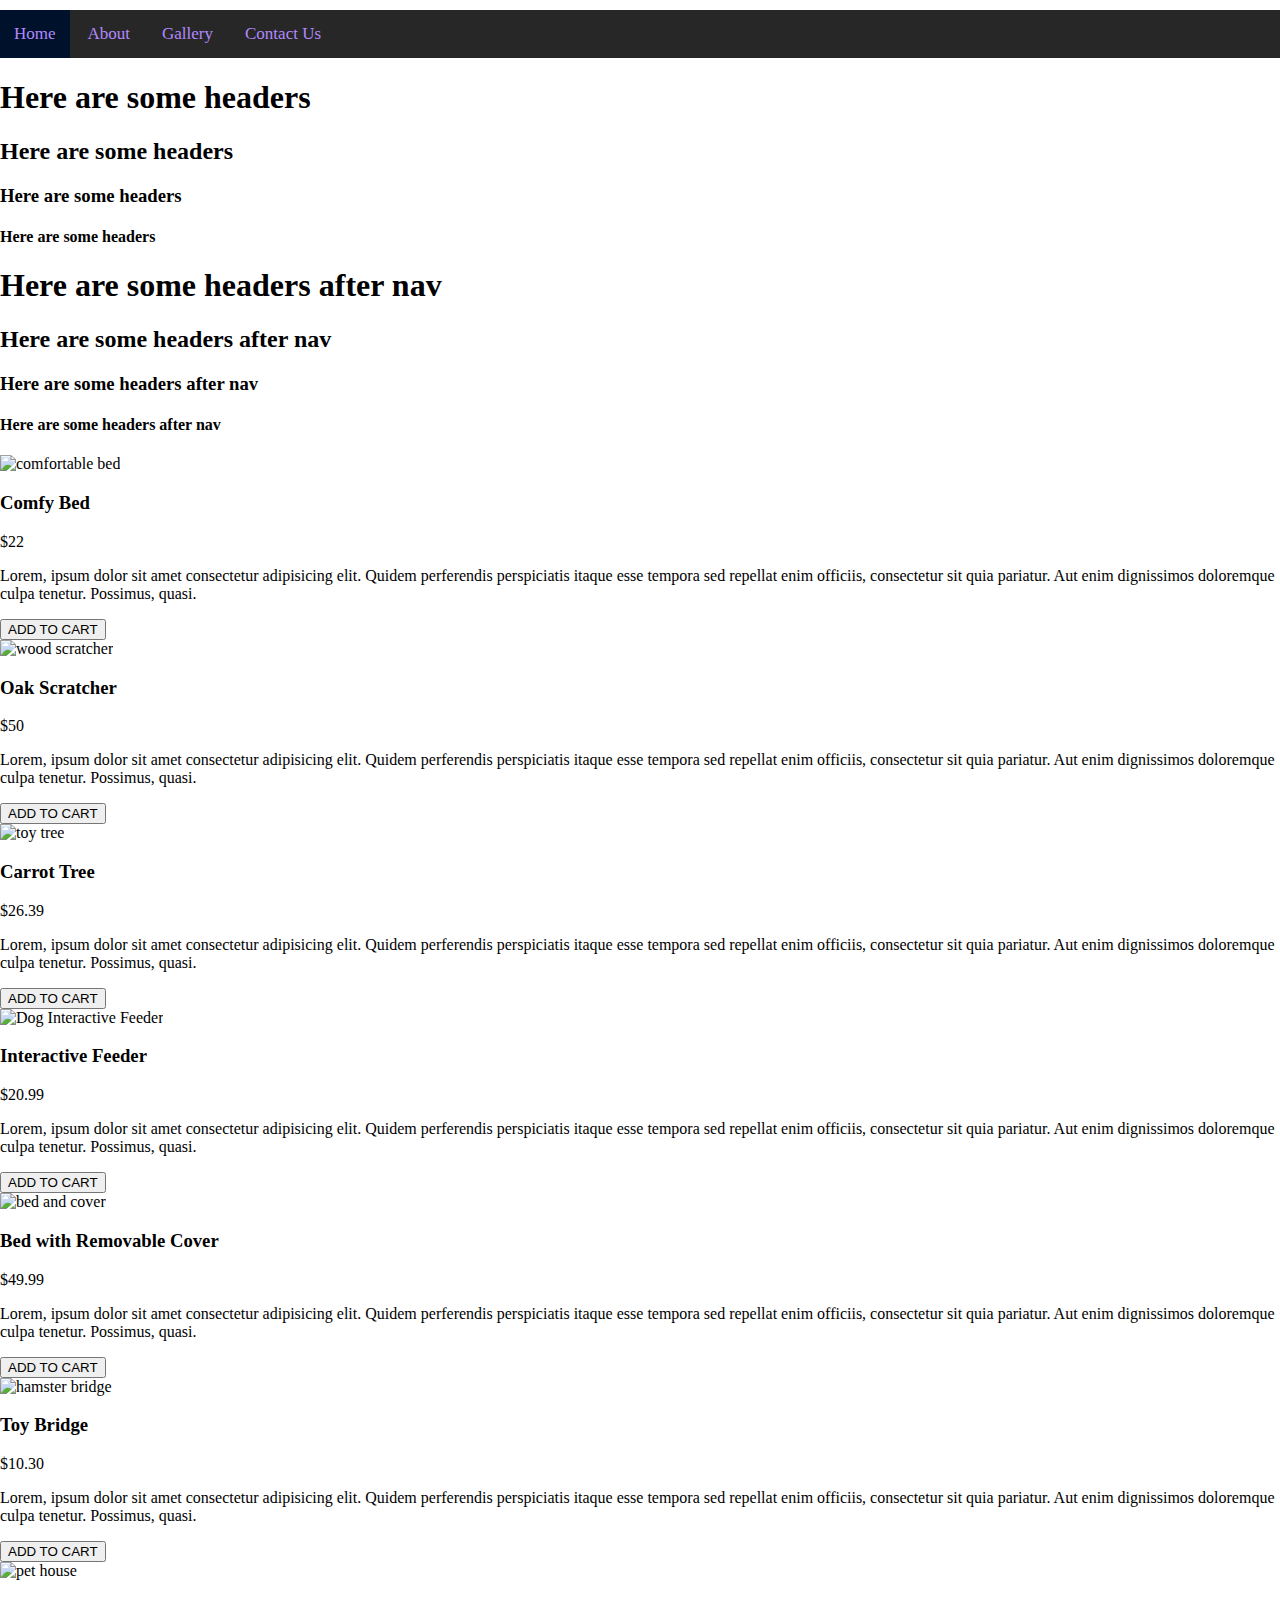
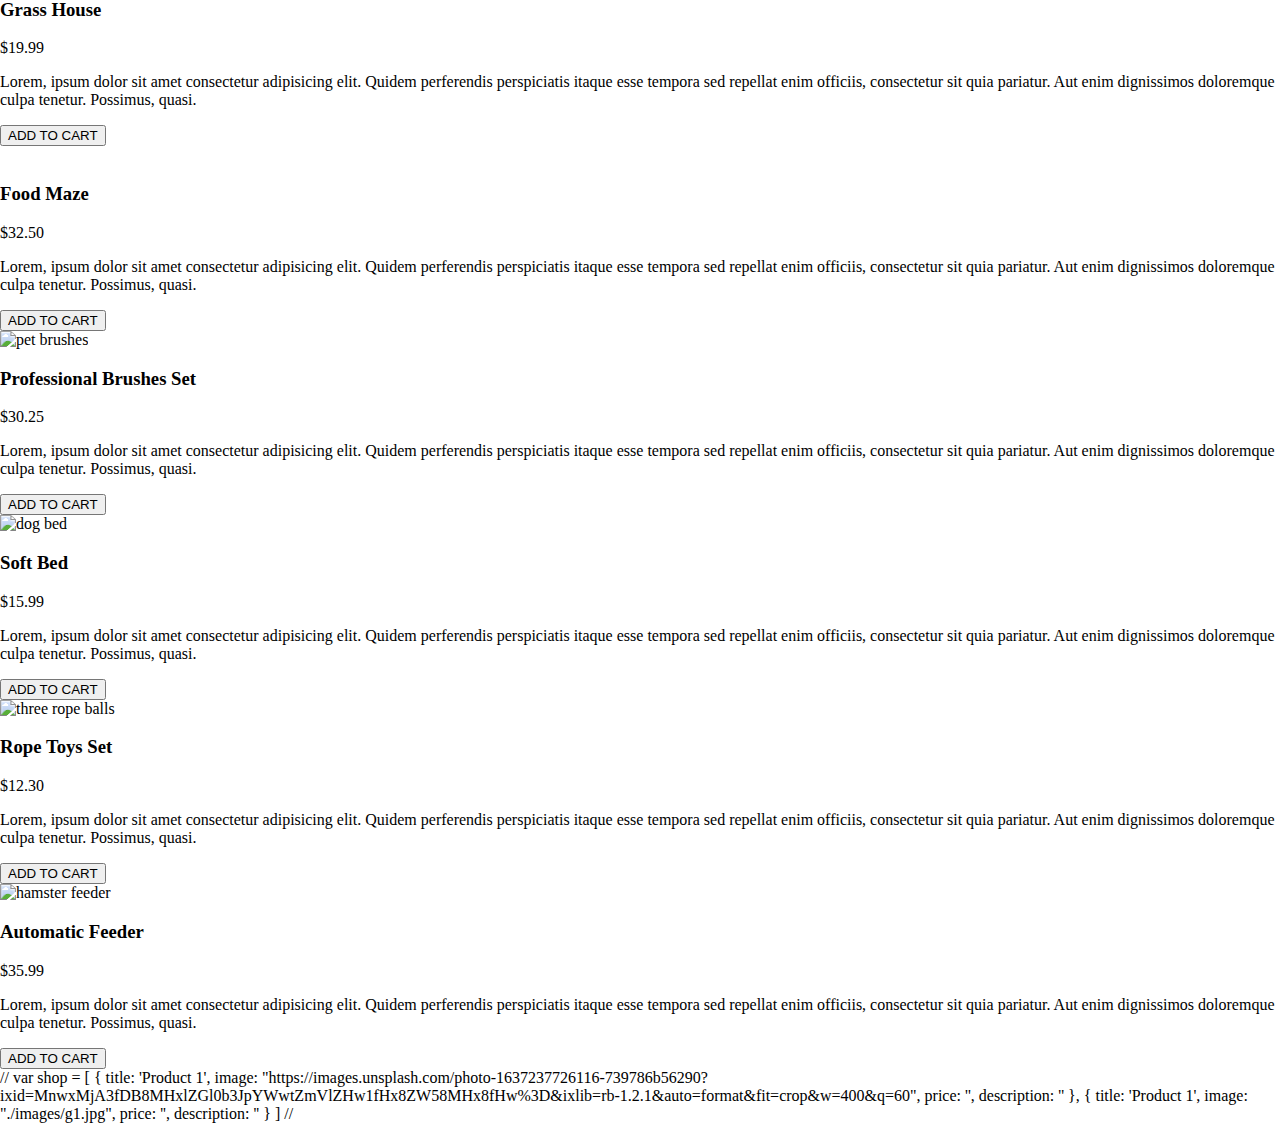
==== 1shop.html @ 31c8e485 "push" ====
<!DOCTYPE html>
<html lang="en">
        <nav>
            <a
                class="links selected"
                href="#"
            > Home</a>
            <a
                class="links"
                href="#"
            > About</a>
            <a
                class="links"
                href="#"
            > Gallery</a>
            <a
                class="links"
                href="#"
            > Contact Us</a>
        </nav>
    <head>
        <meta charset="UTF-8">
        <meta
            name="viewport"
            content="width=device-width, initial-scale=1.0"
        >
        <title>Document</title>
        <style>
            body {
                margin: 0px;
                margin-top: 10px;
                padding: 0px;
                height: 150vh;
                /* To produce scrolling effect */
            }

            nav {
                width: 100%;
                background-color: rgb(39, 39, 39);
                overflow: auto;
                height: auto;
            }

            .links {
                display: inline-block;
                text-align: center;
                padding: 14px;
                color: rgb(178, 137, 253);
                text-decoration: none;
                font-size: 17px;
            }

            .links:hover {
                background-color: rgb(100, 100, 100);
            }

            .selected {
                background-color: rgb(0, 18, 43);
            }

            .fixed {
                position: fixed;
                top: 0;
            }

            .fixed+.sample-content {
                padding-top: 60px;
            }

        </style>
    </head>

    <body>
        <div class="sample-content">
            <h1>Here are some headers</h1>
            <h2>Here are some headers</h2>
            <h3>Here are some headers</h3>
            <h4>Here are some headers</h4>
        </div>

        <div class="sample-content">
            <h1>Here are some headers after nav</h1>
            <h2>Here are some headers after nav</h2>
            <h3>Here are some headers after nav</h3>
            <h4>Here are some headers after nav</h4>
        </div>
        <script>
            window.onscroll = scrollShowNav;
            let navEle = document.getElementsByTagName( "nav" )[0];
            let stickyTop = navEle.offsetTop;
            function scrollShowNav() {
                if ( window.pageYOffset >= stickyTop ) {
                    navEle.classList.add( "fixed" );
                } else {
                    console.log( 'WOW' );
                    navEle.classList.remove( "fixed" );
                }
            }
        </script>
    </body>

</html>

<section class="contenedor-seccion-products">
    <div>
        <article
            class="product"
            data-name="comfy bed"
            data-categories="cats"
            data-price="22"
            data-rating="3"
        >
            <div class="product-img-container">
                <img
                    src="https://cdn.shopify.com/s/files/1/2430/2205/products/meowbilehomewilfieinside_1100x.jpg?v=1601074639"
                    alt="comfortable bed"
                    class="product-img"
                >
            </div>
            <div class="product-body">
                <h3 class="product-name">Comfy Bed</h3>
                <p class="product-price">$22</p>
                <p class="Product Description">Lorem, ipsum dolor sit amet consectetur
                    adipisicing elit. Quidem perferendis perspiciatis itaque esse tempora sed
                    repellat enim officiis, consectetur sit quia pariatur. Aut enim dignissimos
                    doloremque culpa tenetur. Possimus, quasi.</p>
                <div
                    class="rating"
                    aria-label="Three stars"
                >
                    <i class="Star"></i>
                    <i class="Star"></i>
                    <i class="Star"></i>
                    <i class="Star"></i>
                    <i class="Star"></i>
                    <div class="product-actions">
                        <button
                            type="button"
                            class="button button-default button-addTo-cart"
                        >
                            ADD TO CART
                        </button>
                    </div>
                </div>
            </div>
        </article>
    </div>

    <div>
        <article
            class="product"
            data-name="https://m.media-amazon.com/images/I/71OOcmmttGL._AC_SX466_.jpg"
            data-categories="cats"
            data-price="50"
            data-rating="5"
        >
            <div class="product-img-container">
                <img
                    src="https://www.rover.com/blog/wp-content/uploads/2019/03/Vesper-with-cats.jpg"
                    alt="wood scratcher"
                    class="product-img"
                >
            </div>
            <div class="product-body">
                <h3 class="product-name">Oak Scratcher</h3>
                <p class="product-price">$50</p>
                <p class="Product Description">Lorem, ipsum dolor sit amet consectetur
                    adipisicing elit. Quidem perferendis perspiciatis itaque esse tempora sed
                    repellat enim officiis, consectetur sit quia pariatur. Aut enim dignissimos
                    doloremque culpa tenetur. Possimus, quasi.</p>
                <div
                    class="rating"
                    aria-label="Five stars"
                >
                    <i class="Star"></i>
                    <i class="Star"></i>
                    <i class="Star"></i>
                    <i class="Star"></i>
                    <i class="Star"></i>
                </div>
                <div class="product-actions">
                    <button
                        type="button"
                        class="button button-default button-addTo-cart"
                    >
                        ADD TO CART
                    </button>
                </div>
            </div>
        </article>
    </div>

    <div>
        <article
            class="product"
            data-name="carrot tree"
            data-categories="bunnies"
            data-price="26.39"
            data-rating="2"
        >
            <div class="product-img-container">
                <img
                    src="img/Products/s-l640.jpg"
                    class="product-img"
                    alt="toy tree"
                >
            </div>
            <div class="product-body">
                <h3 class="product-name">Carrot Tree</h3>
                <p class="product-price">$26.39</p>
                <p class="Product Description">Lorem, ipsum dolor sit amet consectetur
                    adipisicing elit. Quidem perferendis perspiciatis itaque esse tempora sed
                    repellat enim officiis, consectetur sit quia pariatur. Aut enim dignissimos
                    doloremque culpa tenetur. Possimus, quasi.</p>
                <div
                    class="rating"
                    aria-label="Two stars"
                >
                    <i class="Star"></i>
                    <i class="Star"></i>
                    <i class="Star"></i>
                    <i class="Star"></i>
                    <i class="Star"></i>
                </div>
                <div class="product-actions">
                    <button
                        type="button"
                        class="button button-default button-addTo-cart"
                    >
                        ADD TO CART
                    </button>
                </div>
            </div>
        </article>
    </div>

    <div>
        <article
            class="product"
            data-name="interactive feeder"
            data-categories="dogs"
            data-price="20.99"
            data-rating="3"
        >
            <div class="product-img-container">
                <img
                    src="https://www.shingavet.co.za/blog/wp-content/uploads/2014/08/green-interactive-feeder-296x300.jpg"
                    class="product-img"
                    alt="Dog Interactive Feeder"
                >
            </div>
            <div class="product-body">
                <h3 class="product-name">Interactive Feeder</h3>
                <p class="product-price">$20.99</p>
                <p class="Product Description">Lorem, ipsum dolor sit amet consectetur
                    adipisicing elit. Quidem perferendis perspiciatis itaque esse tempora sed
                    repellat enim officiis, consectetur sit quia pariatur. Aut enim dignissimos
                    doloremque culpa tenetur. Possimus, quasi.</p>
                <div
                    class="rating"
                    aria-label="Three stars"
                >
                    <i class="Star"></i>
                    <i class="Star"></i>
                    <i class="Star"></i>
                    <i class="Star"></i>
                    <i class="Star"></i>
                </div>
                <div class="product-actions">
                    <button
                        type="button"
                        class="button button-default button-addTo-cart"
                    >
                        ADD TO CART
                    </button>
                </div>
            </div>
        </article>
    </div>

    <div>
        <article
            class="product"
            data-name="bed with removable cover"
            data-categories="dogs"
            data-price="49.99"
            data-rating="5"
        >
            <div class="product-img-container">
                <img
                    src="https://snoozerpetproducts.com/wp-content/uploads/2014/06/orthopedic-cozy-cave-dog-bed-snoozer-pet-products.jpg"
                    class="product-img"
                    alt="bed and cover"
                >
            </div>
            <div class="product-body">
                <h3 class="product-name">Bed with Removable Cover</h3>
                <p class="product-price">$49.99</p>
                <p class="Product Description">Lorem, ipsum dolor sit amet consectetur
                    adipisicing elit. Quidem perferendis perspiciatis itaque esse tempora sed
                    repellat enim officiis, consectetur sit quia pariatur. Aut enim dignissimos
                    doloremque culpa tenetur. Possimus, quasi.</p>
                <div
                    class="rating"
                    aria-label="Five stars"
                >
                    <i class="Star"></i>
                    <i class="Star"></i>
                    <i class="Star"></i>
                    <i class="Star"></i>
                    <i class="Star"></i>
                </div>
                <div class="product-actions">
                    <button
                        type="button"
                        class="button button-default button-addTo-cart"
                    >
                        ADD TO CART
                    </button>
                </div>
            </div>
        </article>
    </div>

    <div>
        <article
            class="product"
            data-name="toy bridge"
            data-categories="hamsters"
            data-price="10.30"
            data-rating="1"
        >
            <div class="product-img-container">
                <img
                    src="https://ae01.alicdn.com/kf/H9e08a188a7864d25905934b044ba0200h/Hamster-Supplies-Color-Swing-Hamster-Toy-Nest-Rainbow-Bridge-Seesaw-Pet-Bear-Molar-Supplies-Toy.jpg_Q90.jpg_.webp"
                    class="product-img"
                    alt="hamster bridge"
                >
            </div>
            <div class="product-body">
                <h3 class="product-name">Toy Bridge</h3>
                <p class="product-price">$10.30</p>
                <p class="Product Description">Lorem, ipsum dolor sit amet consectetur
                    adipisicing elit. Quidem perferendis perspiciatis itaque esse tempora sed
                    repellat enim officiis, consectetur sit quia pariatur. Aut enim dignissimos
                    doloremque culpa tenetur. Possimus, quasi.</p>
                <div
                    class="rating"
                    aria-label="One star"
                >
                    <i class="Star"></i>
                    <i class="Star"></i>
                    <i class="Star"></i>
                    <i class="Star"></i>
                    <i class="Star"></i>
                </div>
                <div class="product-actions">
                    <button
                        type="button"
                        class="button button-default button-addTo-cart"
                    >
                        ADD TO CART
                    </button>
                </div>
            </div>
        </article>
    </div>

    <div>
        <article
            class="product"
            data-name="grass house"
            data-categories="bunnies"
            data-price="19.99"
            data-rating="3"
        >
            <div class="product-img-container">
                <img
                    src="https://petovly.com/wp-content/uploads/2021/03/Bunny-Grass-House-.jpg"
                    class="product-img"
                    alt="pet house"
                >
            </div>
            <div class="product-body">
                <h3 class="product-name">Grass House</h3>
                <p class="product-price">$19.99</p>
                <p class="Product Description">Lorem, ipsum dolor sit amet consectetur
                    adipisicing elit. Quidem perferendis perspiciatis itaque esse tempora sed
                    repellat enim officiis, consectetur sit quia pariatur. Aut enim dignissimos
                    doloremque culpa tenetur. Possimus, quasi.</p>
                <div
                    class="rating"
                    aria-label="Three stars"
                >
                    <i class="Star"></i>
                    <i class="Star"></i>
                    <i class="Star"></i>
                    <i class="Star"></i>
                    <i class="Star"></i>
                </div>
                <div class="product-actions">
                    <button
                        type="button"
                        class="button button-default button-addTo-cart"
                    >
                        ADD TO CART
                    </button>
                </div>
            </div>
        </article>
    </div>

    <div>
        <article
            class="product"
            data-name="food maze"
            data-categories="cats"
            data-price="$32.50"
            data-rating="2"
        >
            <div class="product-img-container">
                <img
                    src="https://m.media-amazon.com/images/I/71lHUId6eDL._AC_SL1250_.jpg"
                    class="product-img"
                    alt=""
                >
            </div>
            <div class="product-body">
                <h3 class="product-name">Food Maze</h3>
                <p class="product-price">$32.50</p>
                <p class="Product Description">Lorem, ipsum dolor sit amet consectetur
                    adipisicing elit. Quidem perferendis perspiciatis itaque esse tempora sed
                    repellat enim officiis, consectetur sit quia pariatur. Aut enim dignissimos
                    doloremque culpa tenetur. Possimus, quasi.</p>
                <div
                    class="rating"
                    aria-label="Two stars"
                >
                    <i class="Star"></i>
                    <i class="Star"></i>
                    <i class="Star"></i>
                    <i class="Star"></i>
                    <i class="Star"></i>
                </div>
                <div class="product-actions">
                    <button
                        type="button"
                        class="button button-default button-addTo-cart"
                    >
                        ADD TO CART
                    </button>
                </div>
            </div>
        </article>
    </div>

    <div>
        <article
            class="product"
            data-name="professional brushes set"
            data-categories="dogs"
            data-price="30.25"
            data-rating="4"
        >
            <div class="product-img-container">
                <img
                    src="https://ae01.alicdn.com/kf/Hc324c3bcf50549ed894755e9fdda33d7i/1PC-Professional-Pet-Double-Open-Knot-Rake-Tie-Comb-Stainless-Steel-Dog-Comb-Brush-Hair-Removal.jpg"
                    class="product-img"
                    alt="pet brushes"
                >
            </div>
            <div class="product-body">
                <h3 class="product-name">Professional Brushes Set</h3>
                <p class="product-price">$30.25</p>
                <p class="Product Description">Lorem, ipsum dolor sit amet consectetur
                    adipisicing elit. Quidem perferendis perspiciatis itaque esse tempora sed
                    repellat enim officiis, consectetur sit quia pariatur. Aut enim dignissimos
                    doloremque culpa tenetur. Possimus, quasi.</p>
                <div
                    class="rating"
                    aria-label="Four stars"
                >
                    <i class="Star"></i>
                    <i class="Star"></i>
                    <i class="Star"></i>
                    <i class="Star"></i>
                    <i class="Star"></i>
                </div>
                <div class="product-actions">
                    <button
                        type="button"
                        class="button button-default button-addTo-cart"
                    >
                        ADD TO CART
                    </button>
                </div>
            </div>
        </article>
    </div>

    <div>
        <article
            class="product"
            data-name="soft bed"
            data-categories="house"
            data-price="15.99"
            data-rating="3"
        >
            <div class="product-img-container">
                <img
                    src="https://i5.walmartimages.com/asr/06ce1cdf-bd7f-4539-82ab-878cfc13d0d4_1.8e4ee87f24bf539fc99667e72823a734.jpeg?odnHeight=612&odnWidth=612&odnBg=FFFFFF"
                    class="product-img"
                    alt="dog bed"
                >
            </div>
            <div class="product-body">
                <h3 class="product-name">Soft Bed</h3>
                <p class="product-price">$15.99</p>
                <p class="Product Description">Lorem, ipsum dolor sit amet consectetur
                    adipisicing elit. Quidem perferendis perspiciatis itaque esse tempora sed
                    repellat enim officiis, consectetur sit quia pariatur. Aut enim dignissimos
                    doloremque culpa tenetur. Possimus, quasi.</p>
                <div
                    class="rating"
                    aria-label="Three stars"
                >
                    <i class="Star"></i>
                    <i class="Star"></i>
                    <i class="Star"></i>
                    <i class="Star"></i>
                    <i class="Star"></i>
                </div>
                <div class="product-actions">
                    <button
                        type="button"
                        class="button button-default button-addTo-cart"
                    >
                        ADD TO CART
                    </button>
                </div>
            </div>
        </article>
    </div>

    <div>
        <article
            class="product"
            data-name="rope toys set"
            data-categories="Canine"
            data-price="12.30"
            data-rating="3"
        >
            <div class="product-img-container">
                <img
                    src="https://m.media-amazon.com/images/I/91nbP9bR1ZL._AC_SX466_.jpg"
                    class="product-img"
                    alt="three rope balls"
                >
            </div>
            <div class="product-body">
                <h3 class="product-name">Rope Toys Set</h3>
                <p class="product-price">$12.30</p>
                <p class="Product Description">Lorem, ipsum dolor sit amet consectetur
                    adipisicing elit. Quidem perferendis perspiciatis itaque esse tempora sed
                    repellat enim officiis, consectetur sit quia pariatur. Aut enim dignissimos
                    doloremque culpa tenetur. Possimus, quasi.</p>
                <div
                    class="rating"
                    aria-label="Four stars"
                >
                    <i class="Star"></i>
                    <i class="Star"></i>
                    <i class="Star"></i>
                    <i class="Star"></i>
                    <i class="Star"></i>
                </div>
                <div class="product-actions">
                    <button
                        type="button"
                        class="button button-default button-addTo-cart"
                    >
                        ADD TO CART
                    </button>
                </div>
            </div>
        </article>
    </div>

    <div>
        <article
            class="product"
            data-name="automatic feeder"
            data-categories="Animals"
            data-price="35.99"
            data-rating="5"
        >
            <div class="product-img-container">
                <img
                    src="https://images-na.ssl-images-amazon.com/images/I/615JY7JPrUL._AC_UL200_SR200,200_.jpg"
                    class="product-img"
                    alt="hamster feeder"
                >
            </div>
            <div class="product-body">
                <h3 class="product-name">Automatic Feeder</h3>
                <p class="product-price">$35.99</p>
                <p class="Product Description">Lorem, ipsum dolor sit amet consectetur
                    adipisicing elit. Quidem perferendis perspiciatis itaque esse tempora sed
                    repellat enim officiis, consectetur sit quia pariatur. Aut enim dignissimos
                    doloremque culpa tenetur. Possimus, quasi.</p>
                <div
                    class="rating"
                    aria-label="Five stars"
                >
                    <i class="Star"></i>
                    <i class="Star"></i>
                    <i class="Star"></i>
                    <i class="Star"></i>
                    <i class="Star"></i>
                </div>
                <div class="product-actions">
                    <button
                        type="button"
                        class="button button-default button-addTo-cart"
                    >
                        ADD TO CART
                    </button>
                </div>
            </div>
        </article>
    </div>

</section>


//
var shop = [
{
title: 'Product 1',
image:
"https://images.unsplash.com/photo-1637237726116-739786b56290?ixid=MnwxMjA3fDB8MHxlZGl0b3JpYWwtZmVlZHw1fHx8ZW58MHx8fHw%3D&ixlib=rb-1.2.1&auto=format&fit=crop&w=400&q=60",
price: '',
description: ''
},
{
title: 'Product 1',
image: "./images/g1.jpg",
price: '',
description: ''
}
]
//
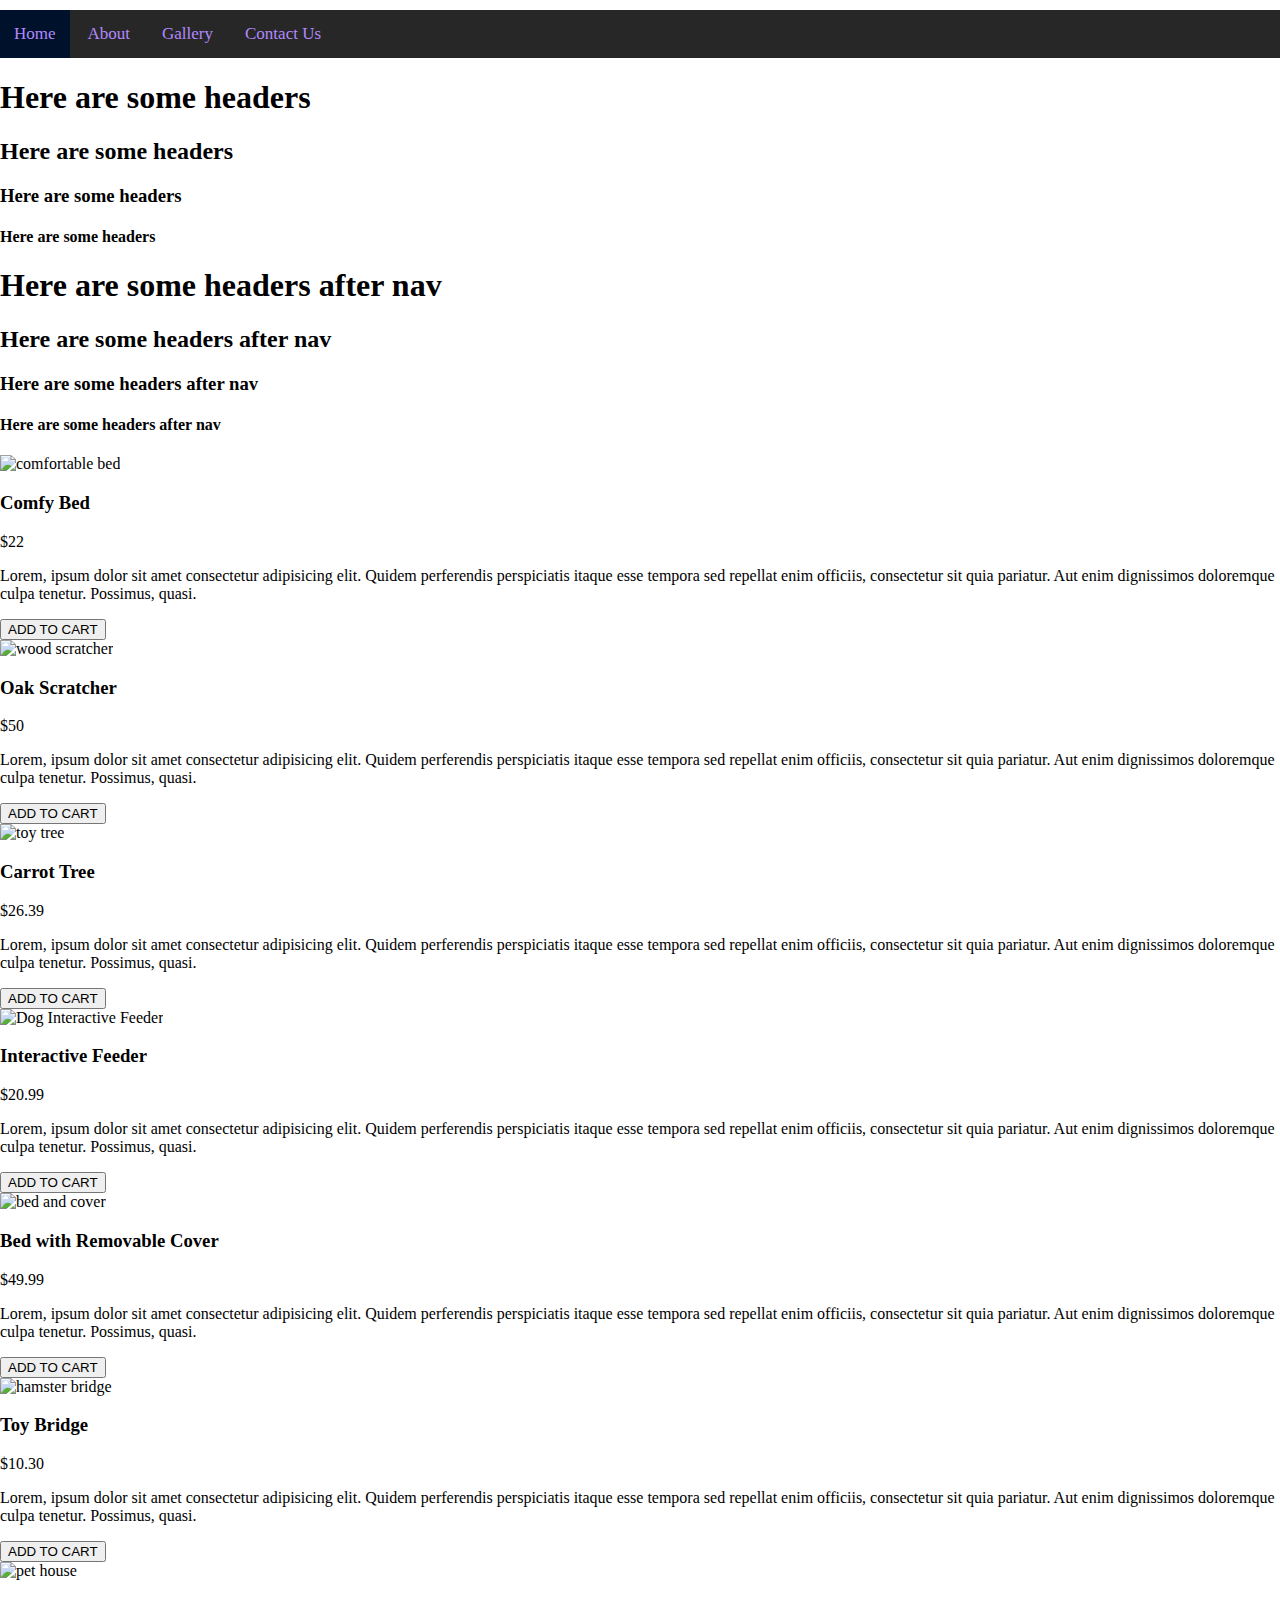
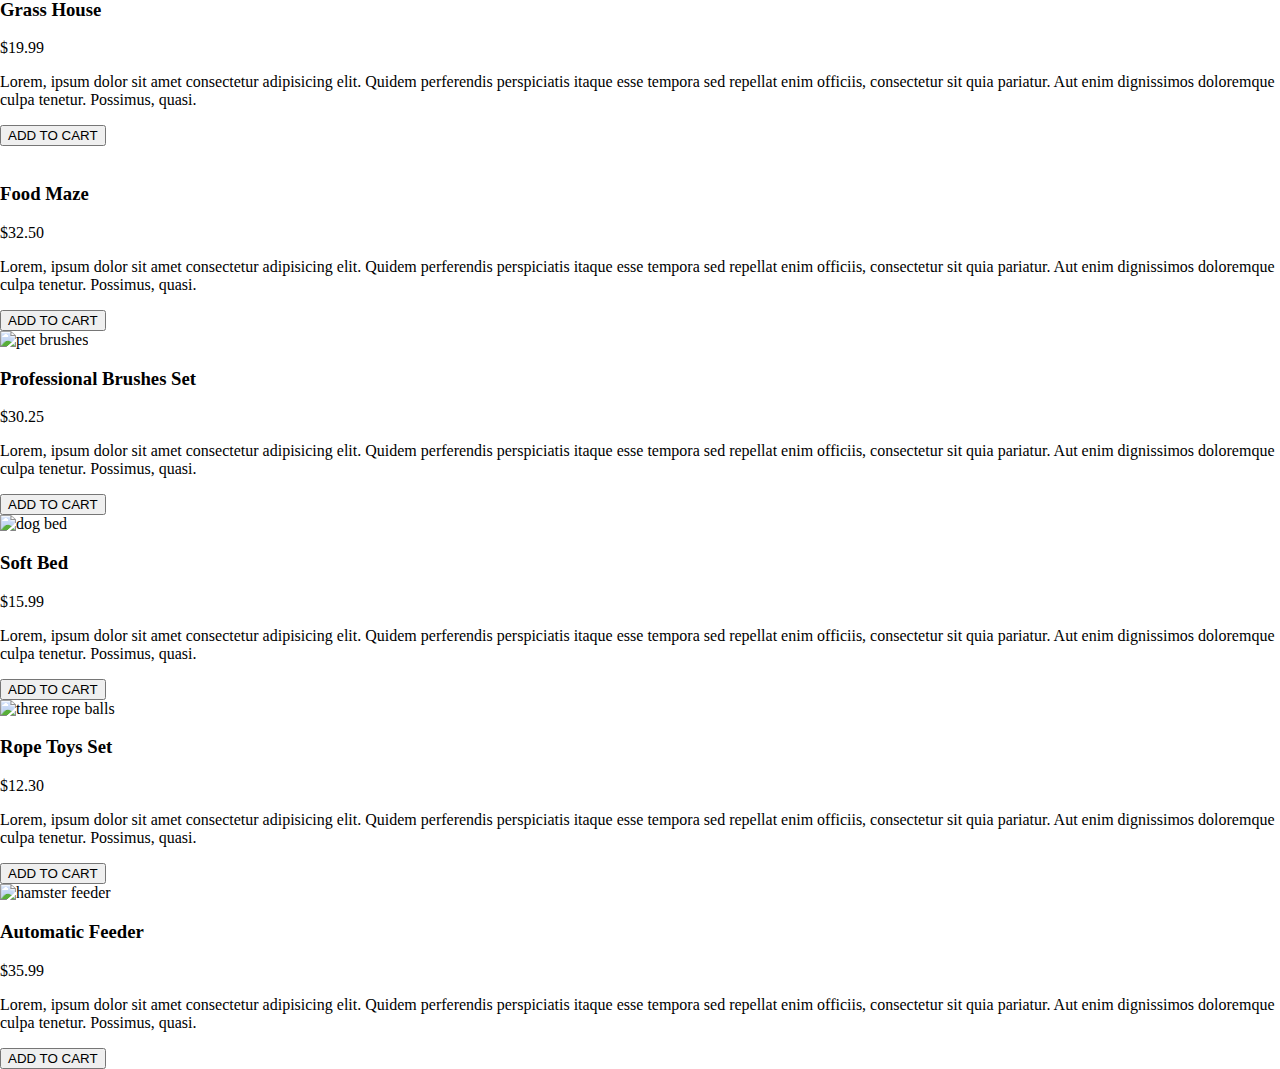
==== commit 44f489f1: "pushing" ====
--- a/1shop.html
+++ b/1shop.html
@@ -633,20 +633,3 @@
 </section>
 
 
-//
-var shop = [
-{
-title: 'Product 1',
-image:
-"https://images.unsplash.com/photo-1637237726116-739786b56290?ixid=MnwxMjA3fDB8MHxlZGl0b3JpYWwtZmVlZHw1fHx8ZW58MHx8fHw%3D&ixlib=rb-1.2.1&auto=format&fit=crop&w=400&q=60",
-price: '',
-description: ''
-},
-{
-title: 'Product 1',
-image: "./images/g1.jpg",
-price: '',
-description: ''
-}
-]
-//